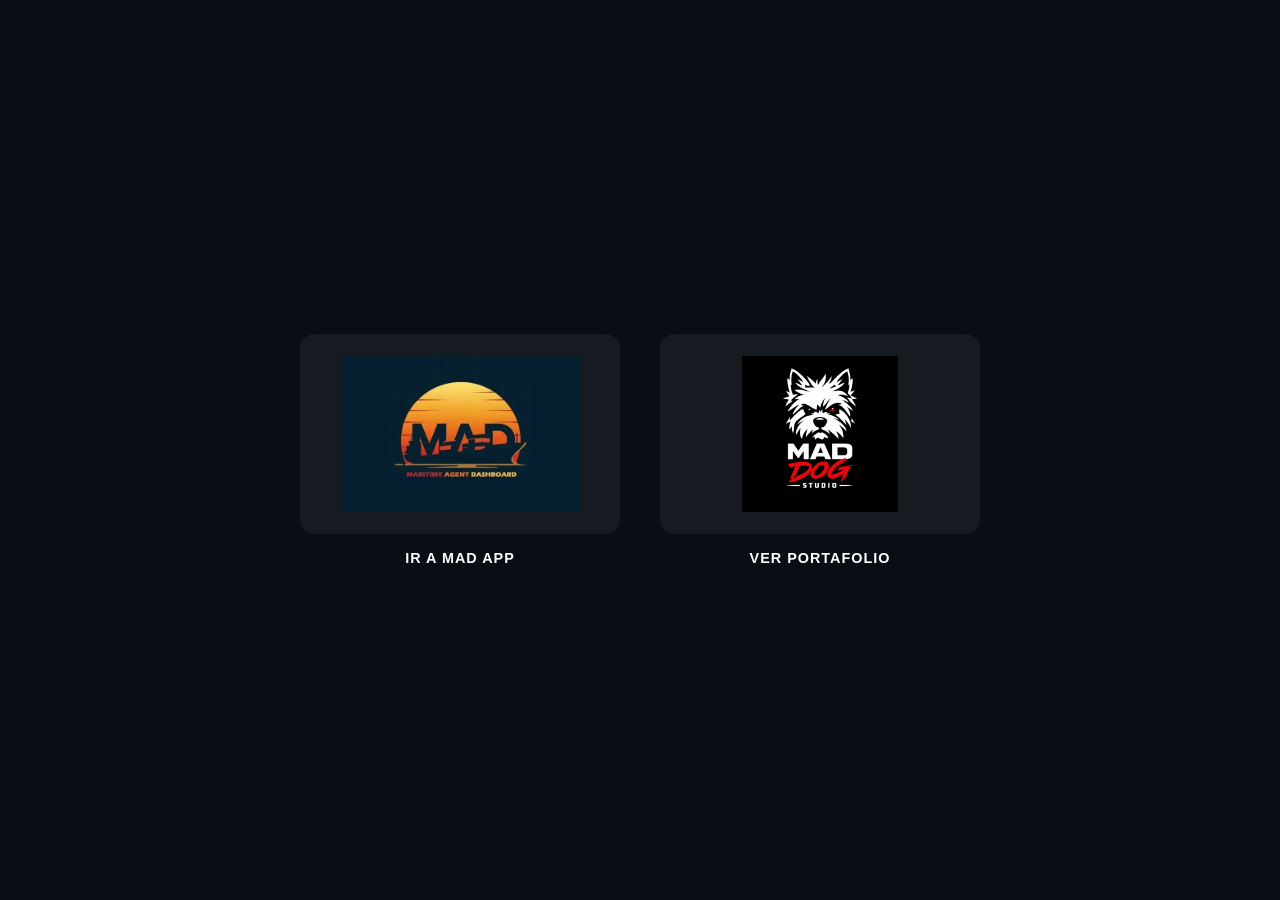
==== index.html @ 84998dc0 "Primer commit - Mad Dog Studio landing" ====
<!DOCTYPE html>
<html lang="es">
<head>
    <meta charset="UTF-8">
    <meta name="viewport" content="width=device-width, initial-scale=1.0">
    <title>Byte - Portfolio Selector</title>
    <link rel="stylesheet" href="style.css">
</head>
<body>
    <main class="selector-container">
        <a href="https://madapp.cl" class="card mad-card">
            <div class="image-wrapper">
                <img src="img/MAD.jpeg" alt="Maritime Agent Dashboard">
            </div>
            <span class="btn-label">Ir a MAD App</span>
        </a>

        <a href="portafolio.html" class="card dog-card">
            <div class="image-wrapper">
                <img src="img/MAD_Dog.png" alt="MAD Dog Studio">
            </div>
            <span class="btn-label">Ver Portafolio</span>
        </a>
    </main>
</body>
</html>
---- style.css ----
* {
    margin: 0;
    padding: 0;
    box-sizing: border-box;
}

body {
    background-color: #0a0e14; /* Un tono oscuro neutro */
    height: 100vh;
    display: flex;
    justify-content: center;
    align-items: center;
    font-family: 'Segoe UI', Tahoma, Geneva, Verdana, sans-serif;
}

.selector-container {
    display: flex;
    gap: 40px;
    padding: 20px;
    flex-wrap: wrap;
    justify-content: center;
}

.card {
    text-decoration: none;
    text-align: center;
    transition: transform 0.3s ease, filter 0.3s ease;
    width: 320px;
}

.image-wrapper {
    background: #161b22;
    border-radius: 15px;
    padding: 20px;
    margin-bottom: 15px;
    border: 2px solid transparent;
    display: flex;
    align-items: center;
    justify-content: center;
    height: 200px;
    overflow: hidden;
}

.image-wrapper img {
    max-width: 100%;
    max-height: 100%;
    object-fit: contain;
}

/* Efectos específicos por marca */
.mad-card:hover .image-wrapper {
    border-color: #f3a333; /* Color del sol en el logo de MAD */
    box-shadow: 0 0 20px rgba(243, 163, 51, 0.3);
}

.dog-card:hover .image-wrapper {
    border-color: #d11f26; /* Rojo del logo MAD Dog */
    box-shadow: 0 0 20px rgba(209, 31, 38, 0.3);
}

.card:hover {
    transform: translateY(-10px);
}

.btn-label {
    color: white;
    font-weight: bold;
    text-transform: uppercase;
    letter-spacing: 1px;
    font-size: 0.9rem;
}
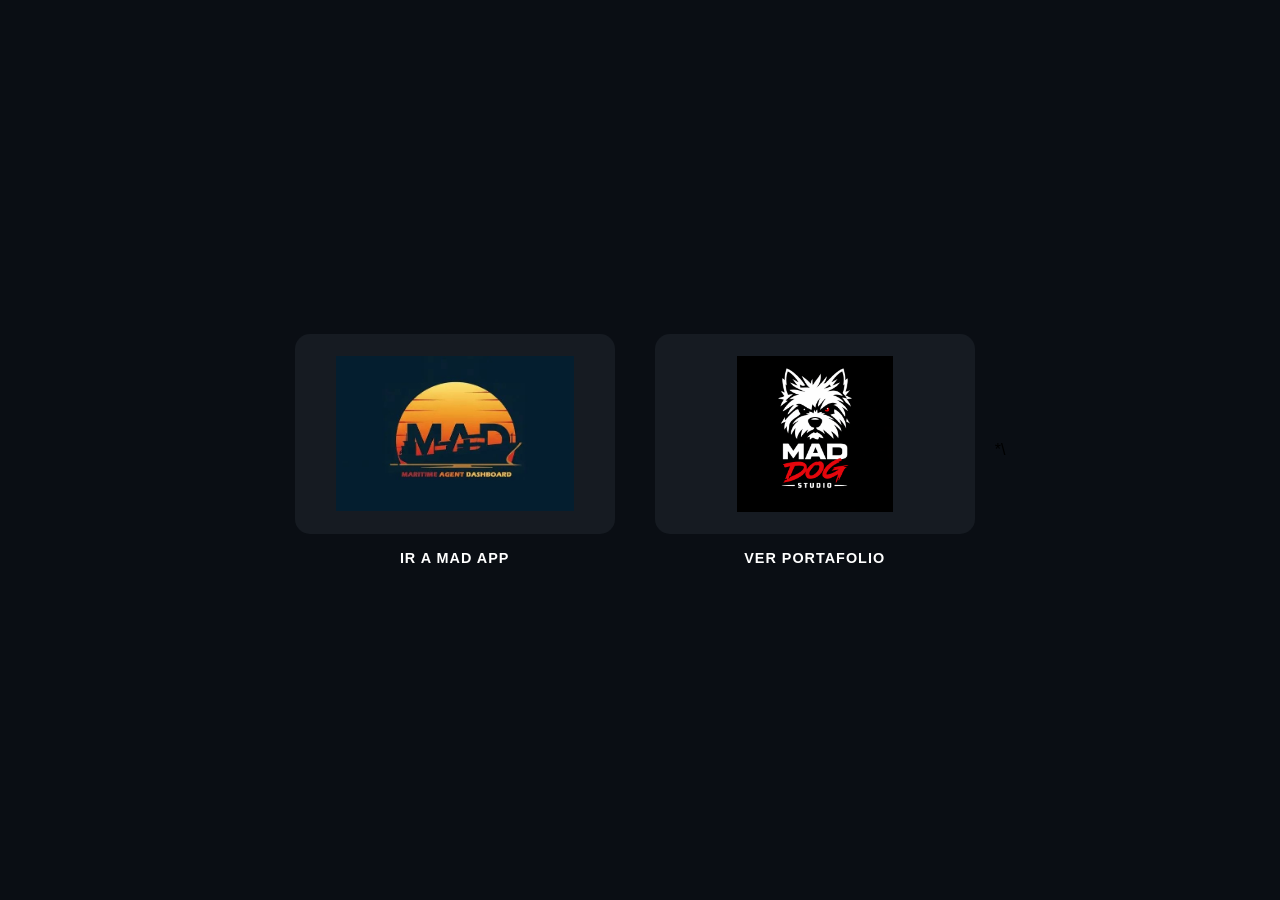
==== commit 45442839: "Refactor portafolio + nuevo layout por secciones + mejoras hero responsive" ====
--- a/index.html
+++ b/index.html
@@ -3,7 +3,7 @@
 <head>
     <meta charset="UTF-8">
     <meta name="viewport" content="width=device-width, initial-scale=1.0">
-    <title>Byte - Portfolio Selector</title>
+    <title>MAD - Portfolio Selector</title>
     <link rel="stylesheet" href="style.css">
 </head>
 <body>
@@ -24,3 +24,4 @@
     </main>
 </body>
 </html>
+*\
